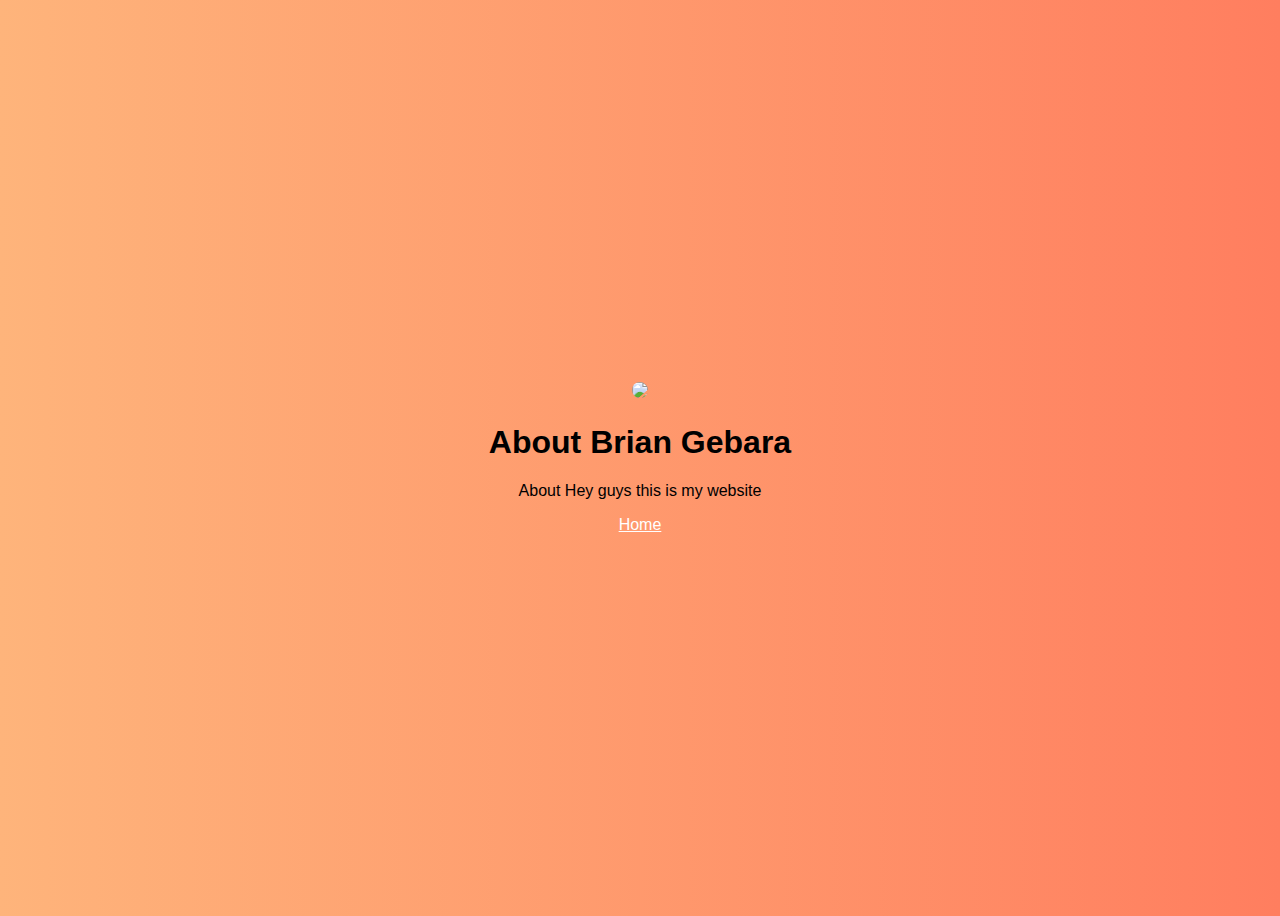
==== OneDrive/Desktop/ENLIGHT_COHORT_#5/about.html @ 0ee54900 "first website" ====
<!DOCTYPE html>
<html>

<head>
	<meta charset="utf-8">
	<meta name="viewport" content="width=device-width">
	<!-- ^ the viewport meta tag is to make your webpage responsive according to screen size -->
	<title>Brian Gebara</title>
	<!-- ^ your webpage's title -->
	<link href="style.css" rel="stylesheet" type="text/css" />
	<!-- ^ where we link our CSS file to our webpage -->
</head>

<body>

<div>
  <img src="https://hips.hearstapps.com/hmg-prod.s3.amazonaws.com/images/nature-quotes-1557340276.jpg?crop=0.666xw:1.00xh;0.168xw,0&resize=640:*" >
  <h1> About Brian Gebara </h1>
    <p> About Hey guys this is my website </p>
    <a href= "/index.html"> Home </a>

</div>

	<script src="script.js">

	</script>
	<!-- ^ where we link our JS file to our webpage (we don't need to worry about this for now!) -->
</body>

</html>
---- OneDrive/Desktop/ENLIGHT_COHORT_#5/style.css ----
body { 
  font-family: -apple-system, BlinkMacSystemFont, 'Segoe UI', Roboto, Oxygen, Ubuntu, Cantarell, 'Open Sans', 'Helvetica Neue', sans-serif;
  text-align: center;
  display: flex;
  justify-content: center;
  align-items: center;
  height: 100vh; 
background: #ff7e5f;  /* fallback for old browsers */
background: -webkit-linear-gradient(to right, #feb47b, #ff7e5f);  /* Chrome 10-25, Safari 5.1-6 */
background: linear-gradient(to right, #feb47b, #ff7e5f); /* W3C, IE 10+/ Edge, Firefox 16+, Chrome 26+, Opera 12+, Safari 7+ */


}

.card {

  border: 3px solid;
  padding: 16px; 
  box-shadow: 4px 4px 5px;  
}

.socials{
  padding: 10px; 
}

.form {
  font-family: -apple-system, BlinkMacSystemFont, 'Segoe UI', Roboto, Oxygen, Ubuntu, Cantarell, 'Open Sans', 'Helvetica Neue', sans-serif;
  font-size: 18px;
  border: 2px solid black;
  border-radius: 5px;
  margin: 15px 0px;
}

img {

  height: 150px; 
  width: 300; 
  border-radius: 50%;
}

#twitter{

  color: rgb(95, 193, 238);
}

a {
  color: white;
}

.dark{
  color: white; 
  background: black;


}
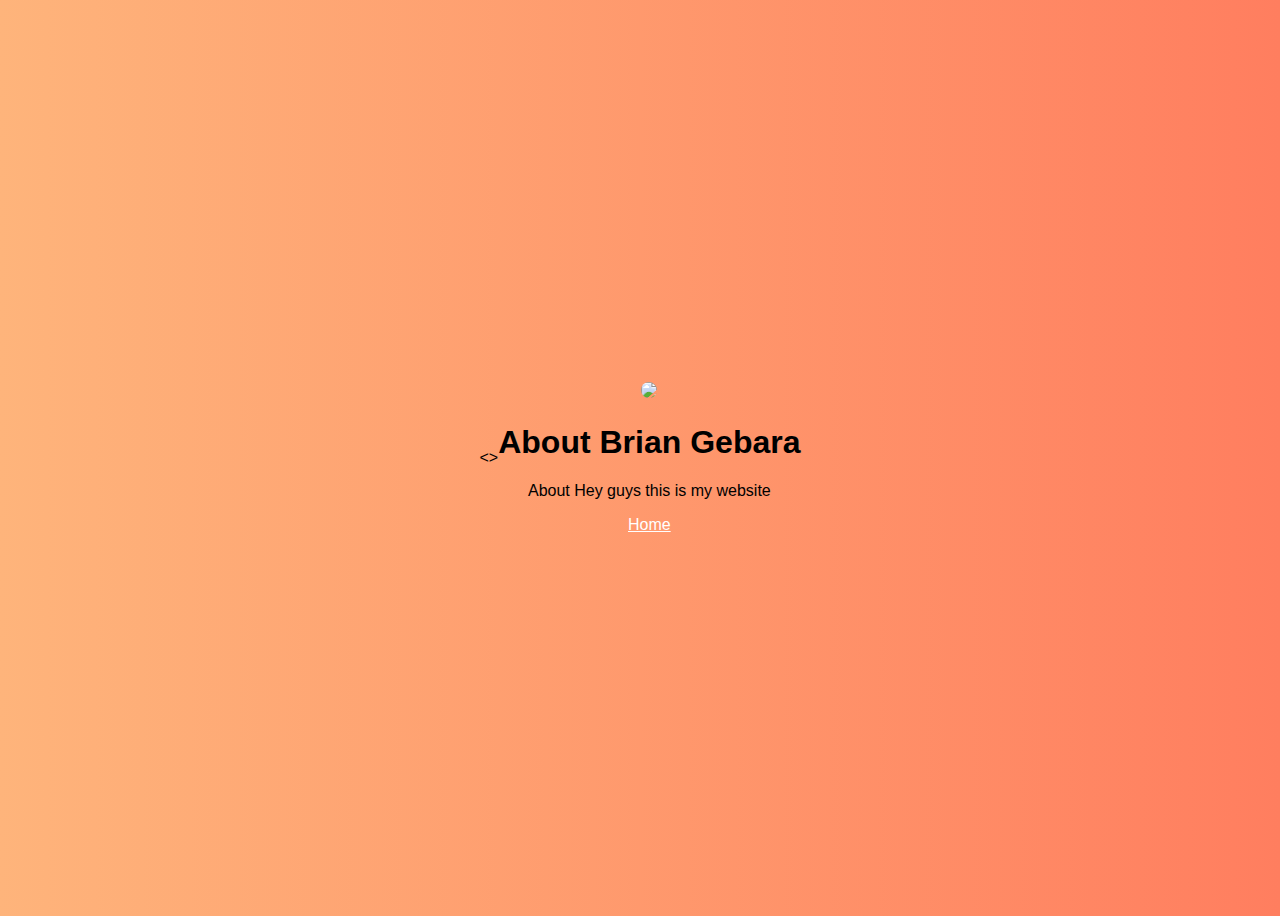
==== commit 04a7d146: "Update about.html" ====
--- a/OneDrive/Desktop/ENLIGHT_COHORT_#5/about.html
+++ b/OneDrive/Desktop/ENLIGHT_COHORT_#5/about.html
@@ -1,6 +1,6 @@
 <!DOCTYPE html>
 <html>
-
+<>
 <head>
 	<meta charset="utf-8">
 	<meta name="viewport" content="width=device-width">
@@ -27,4 +27,4 @@
 	<!-- ^ where we link our JS file to our webpage (we don't need to worry about this for now!) -->
 </body>
 
-</html>+</html>
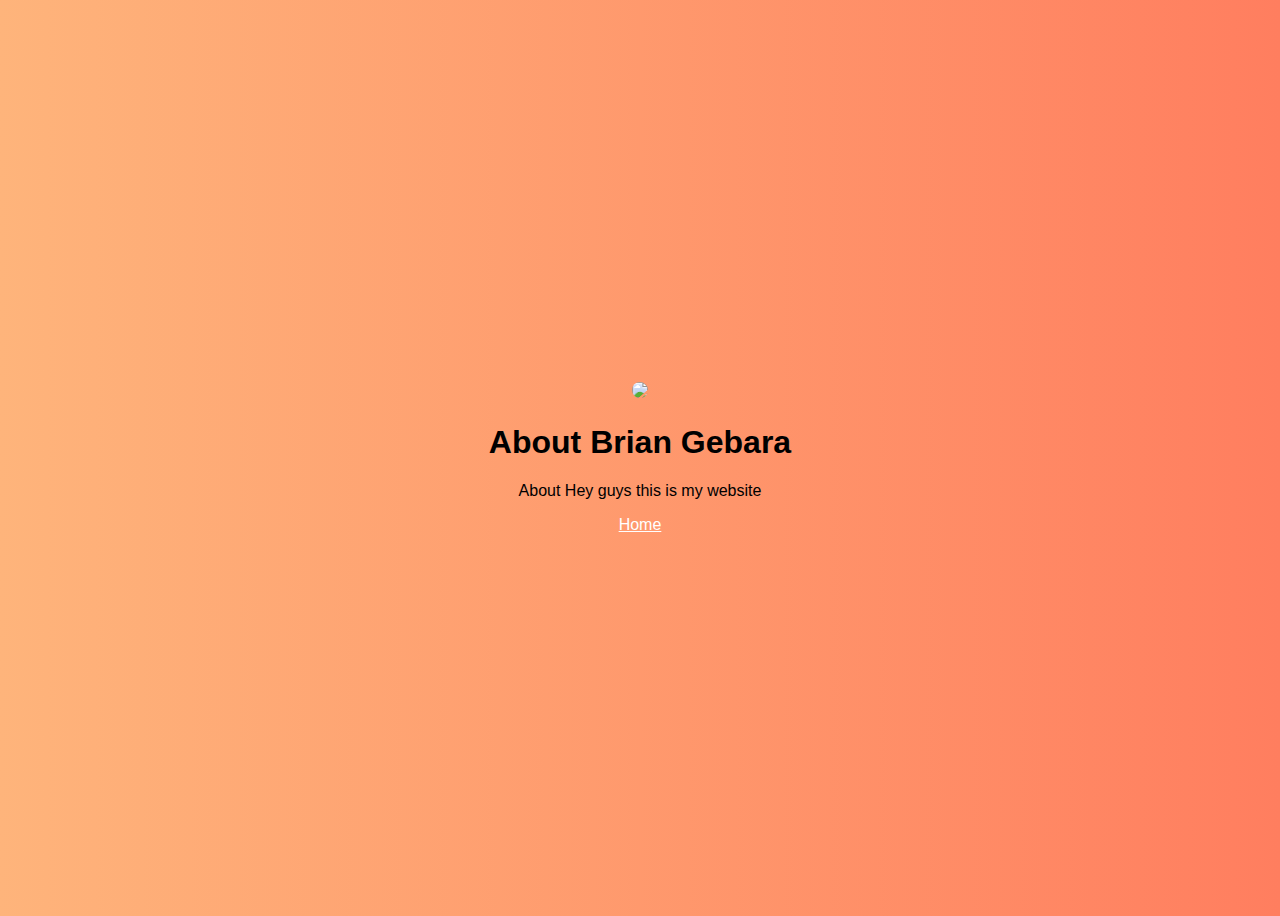
==== commit df0ac25f: "first website" ====
--- a/OneDrive/Desktop/ENLIGHT_COHORT_#5/about.html
+++ b/OneDrive/Desktop/ENLIGHT_COHORT_#5/about.html
@@ -1,6 +1,6 @@
 <!DOCTYPE html>
 <html>
-<>
+
 <head>
 	<meta charset="utf-8">
 	<meta name="viewport" content="width=device-width">
